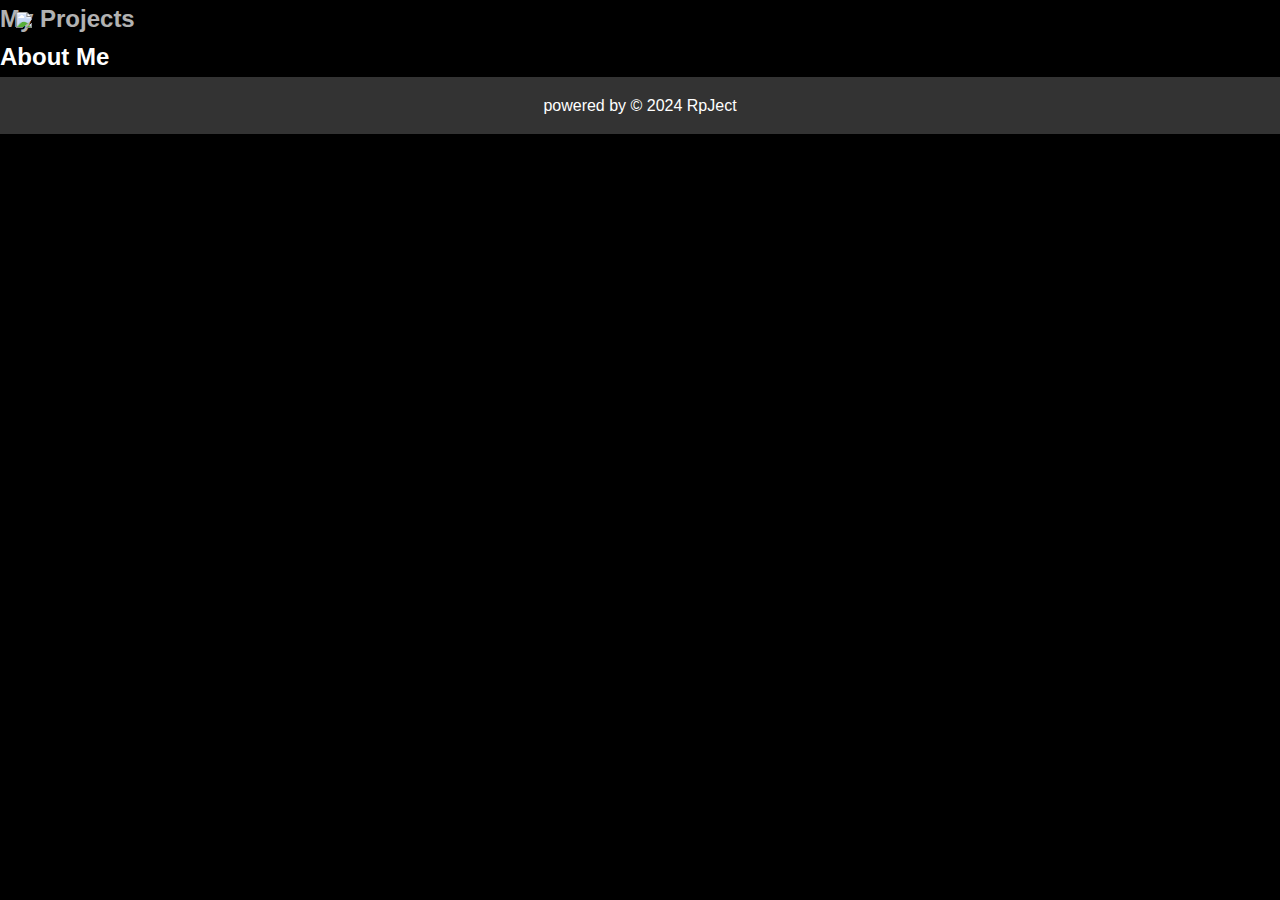
==== Index.html @ 561cb088 "Update Index.html" ====
<!DOCTYPE html>
<html lang="en">
<head>
    <meta charset="UTF-8">
    <meta name="viewport" content="width=device-width, initial-scale=1.0">
    <link rel="stylesheet" href="styles.css">
    <title>RpJect GitHub Page</title>
    <style>
        /* Customize your styles here */
        body {
            background-image: url('https://images.vexels.com/media/users/3/125388/raw/349b1ba6aa6495b895317efe163d8ff6-sci-fi-futuristic-interface.jpg'); /* Replace with your chosen image */
            background-size: cover;
            background-repeat: no-repeat;
            color: #fff; /* Light text */
            font-family: 'Your Futuristic Font', sans-serif;
        }
        .header {
            padding: 10px 16px;
            background: rgba(0, 0, 0, 0.3); /* Transparent background */
            color: #fff;
            position: fixed;
            top: 0;
            width: 100%;
            transition: background 0.3s ease; /* Smooth transition */
        }
        .logo {
            width: 100px;
            height: auto;
        }
    </style>
</head>
<body>
    <div class="header" id="myHeader">
        <img class="logo" src="leeuw.png">
    </div>
    <main>
        <!-- Your main content goes here -->
        <section id="projects">
            <h2>My Projects</h2>
            <!-- Add project details, images, and descriptions -->
        </section>
        <section id="about">
            <h2>About Me</h2>
            <!-- Add information about yourself -->
        </section>
    </main>
    <footer>
        powered by © 2024 RpJect
    </footer>
    <script>
        window.onscroll = function() {
            const header = document.getElementById("myHeader");
            const sticky = header.offsetTop;
            if (window.pageYOffset > sticky) {
                header.style.background = "rgba(0, 0, 0, 0.1)"; /* Adjust transparency on scroll */
            } else {
                header.style.background = "rgba(0, 0, 0, 0.3)";
            }
        };
    </script>
</body>
</html>
---- styles.css ----
/* Reset default styles */
* {
    margin: 0;
    padding: 0;
    box-sizing: border-box;
}

/* Basic styling */
body {
    font-family: Arial, sans-serif;
    background-color: #000;
    color: #fff;
    line-height: 1.6;
}

header, footer {
    background-color: #333;
    padding: 1rem;
    text-align: center;
}

h1 {
    font-size: 2rem;
    margin-bottom: 1rem;
}

/* Customize further to achieve your sci-fi aesthetic */
/* Example: Neon text, futuristic fonts, etc. */

/* Add any additional styling rules as needed */
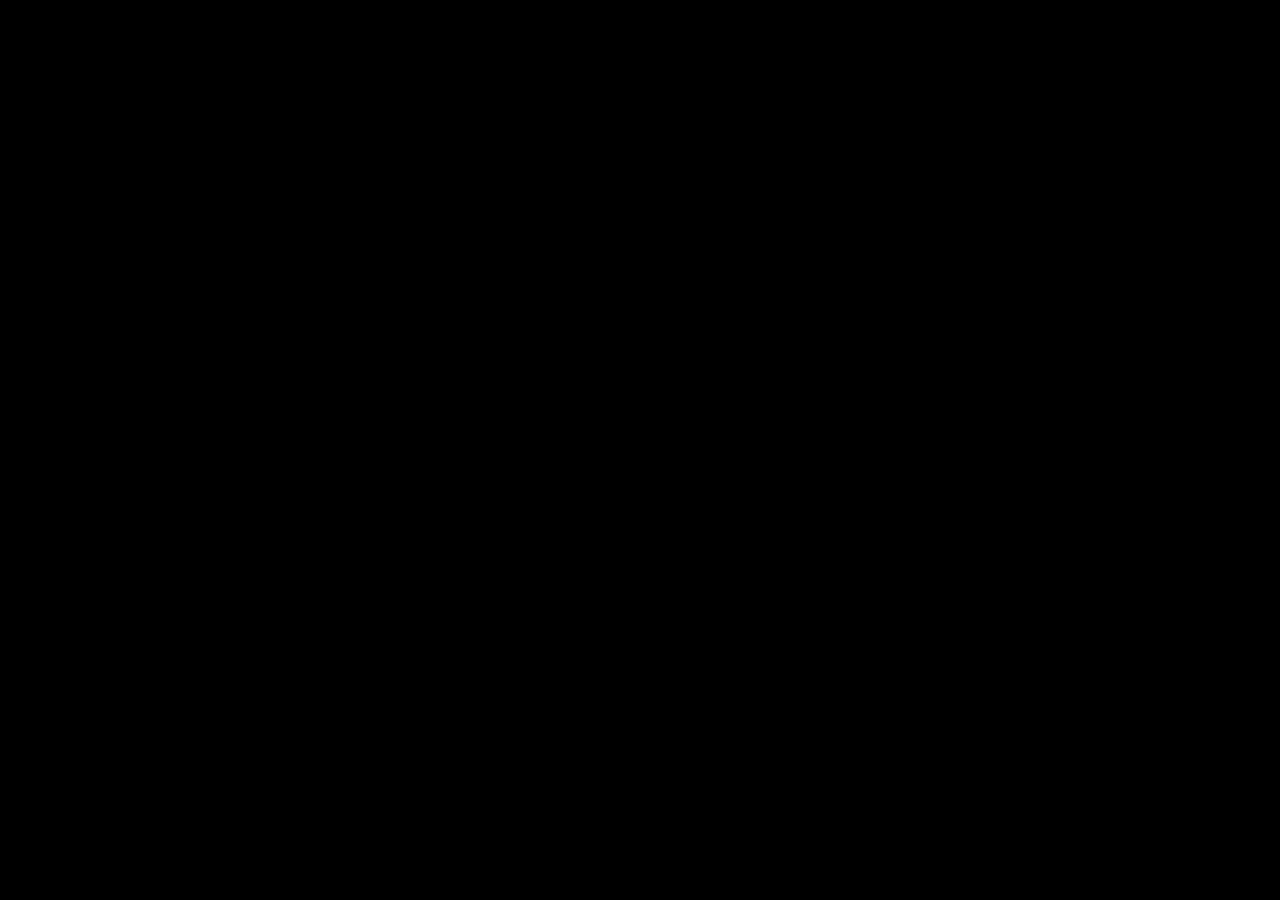
==== commit 42333225: "Update Index.html" ====
--- a/Index.html
+++ b/Index.html
@@ -15,48 +15,10 @@
             font-family: 'Your Futuristic Font', sans-serif;
         }
         .header {
-            padding: 10px 16px;
-            background: rgba(0, 0, 0, 0.3); /* Transparent background */
-            color: #fff;
+            background-color: rgba(0, 0, 0, 0.8); /* Transparent background */
+            color: white;
             position: fixed;
             top: 0;
+            left: 0;
             width: 100%;
-            transition: background 0.3s ease; /* Smooth transition */
-        }
-        .logo {
-            width: 100px;
-            height: auto;
-        }
-    </style>
-</head>
-<body>
-    <div class="header" id="myHeader">
-        <img class="logo" src="leeuw.png">
-    </div>
-    <main>
-        <!-- Your main content goes here -->
-        <section id="projects">
-            <h2>My Projects</h2>
-            <!-- Add project details, images, and descriptions -->
-        </section>
-        <section id="about">
-            <h2>About Me</h2>
-            <!-- Add information about yourself -->
-        </section>
-    </main>
-    <footer>
-        powered by © 2024 RpJect
-    </footer>
-    <script>
-        window.onscroll = function() {
-            const header = document.getElementById("myHeader");
-            const sticky = header.offsetTop;
-            if (window.pageYOffset > sticky) {
-                header.style.background = "rgba(0, 0, 0, 0.1)"; /* Adjust transparency on scroll */
-            } else {
-                header.style.background = "rgba(0, 0, 0, 0.3)";
-            }
-        };
-    </script>
-</body>
-</html>
+            padding: 10px 0;
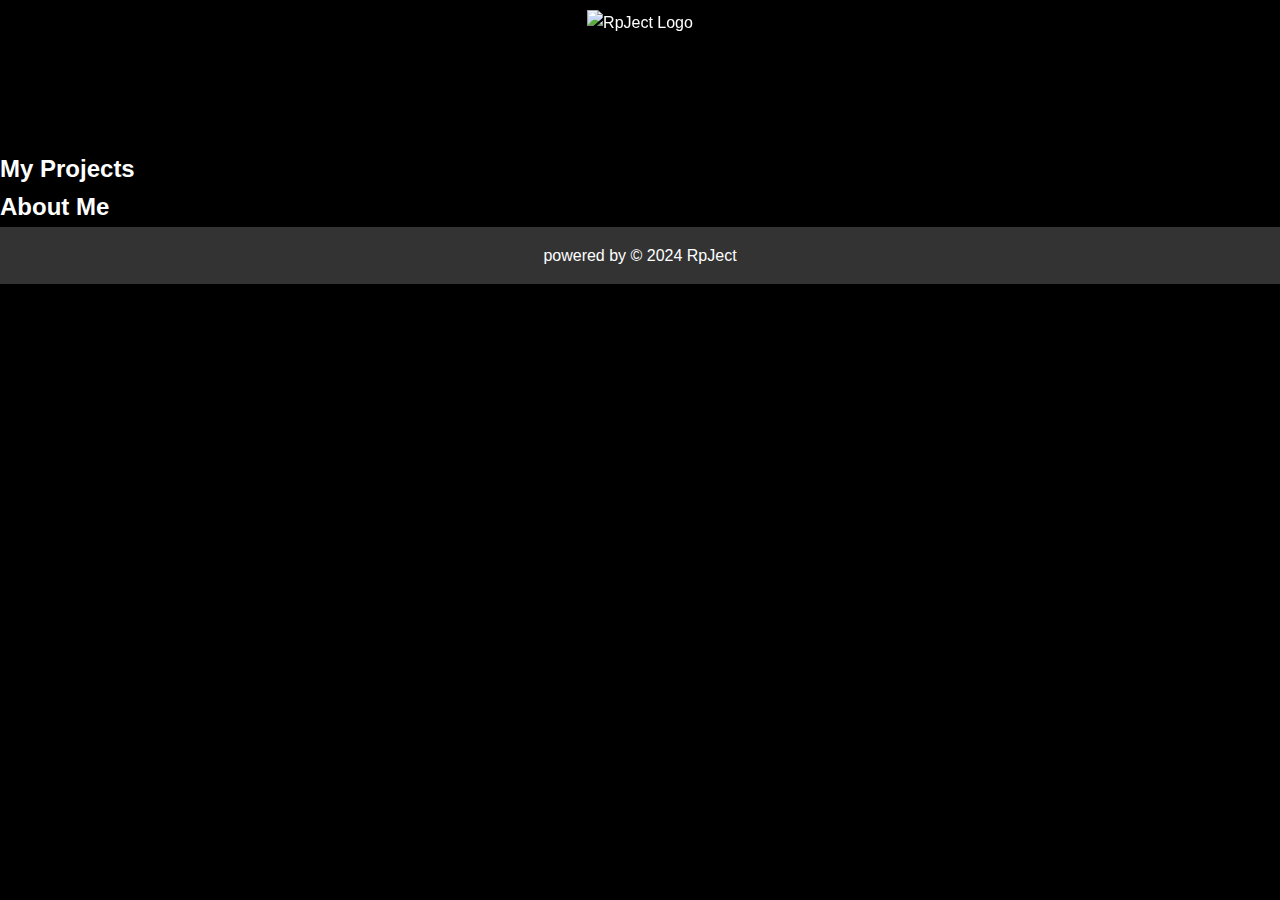
==== commit 8e4a344b: "Update Index.html" ====
--- a/Index.html
+++ b/Index.html
@@ -22,3 +22,36 @@
             left: 0;
             width: 100%;
             padding: 10px 0;
+            text-align: center;
+            z-index: 100; /* Ensure header is above other content */
+        }
+        .logo {
+            width: 100px;
+            height: auto;
+        }
+        main {
+            margin-top: 150px; /* Adjust to match header height */
+            /* Add other styles for your content */
+        }
+    </style>
+</head>
+<body>
+    <div class="header">
+        <img class="logo" src="leeuw.png" alt="RpJect Logo">
+    </div>
+    <main>
+        <!-- Your main content goes here -->
+        <section id="projects">
+            <h2>My Projects</h2>
+            <!-- Add project details, images, and descriptions -->
+        </section>
+        <section id="about">
+            <h2>About Me</h2>
+            <!-- Add information about yourself -->
+        </section>
+    </main>
+    <footer>
+        powered by © 2024 RpJect
+    </footer>
+</body>
+</html>
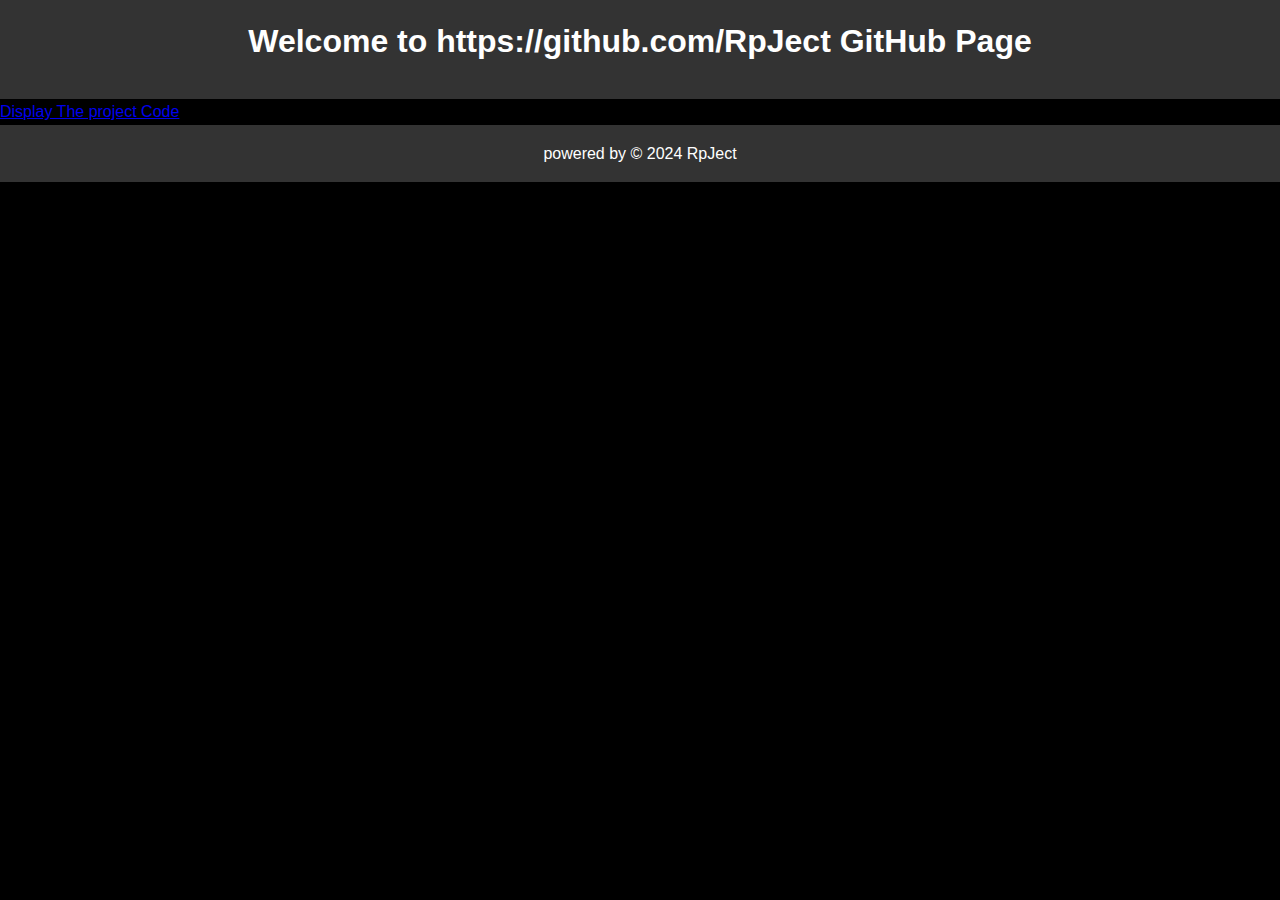
==== commit 1cf39934: "Update Index.html" ====
--- a/Index.html
+++ b/Index.html
@@ -5,53 +5,21 @@
     <meta name="viewport" content="width=device-width, initial-scale=1.0">
     <link rel="stylesheet" href="styles.css">
     <title>RpJect GitHub Page</title>
-    <style>
-        /* Customize your styles here */
-        body {
-            background-image: url('https://images.vexels.com/media/users/3/125388/raw/349b1ba6aa6495b895317efe163d8ff6-sci-fi-futuristic-interface.jpg'); /* Replace with your chosen image */
-            background-size: cover;
-            background-repeat: no-repeat;
-            color: #fff; /* Light text */
-            font-family: 'Your Futuristic Font', sans-serif;
-        }
-        .header {
-            background-color: rgba(0, 0, 0, 0.8); /* Transparent background */
-            color: white;
-            position: fixed;
-            top: 0;
-            left: 0;
-            width: 100%;
-            padding: 10px 0;
-            text-align: center;
-            z-index: 100; /* Ensure header is above other content */
-        }
-        .logo {
-            width: 100px;
-            height: auto;
-        }
-        main {
-            margin-top: 150px; /* Adjust to match header height */
-            /* Add other styles for your content */
-        }
-    </style>
 </head>
 <body>
-    <div class="header">
-        <img class="logo" src="leeuw.png" alt="RpJect Logo">
-    </div>
+    <header>
+        <h1>Welcome to https://github.com/RpJect GitHub Page</h1>
+    </header>
+    <nav>
+        <!-- Add navigation links here -->
+    </nav>
     <main>
+        <!-- Example: Display a link to download a file -->
+<a href="https://raw.githubusercontent.com/RpJect/Auto-Tune/main/AutoTuneOnline.bat" download>   Display The project Code </a>
         <!-- Your main content goes here -->
-        <section id="projects">
-            <h2>My Projects</h2>
-            <!-- Add project details, images, and descriptions -->
-        </section>
-        <section id="about">
-            <h2>About Me</h2>
-            <!-- Add information about yourself -->
-        </section>
     </main>
     <footer>
-        powered by © 2024 RpJect
+        powered by  © 2024 RpJect
     </footer>
 </body>
 </html>
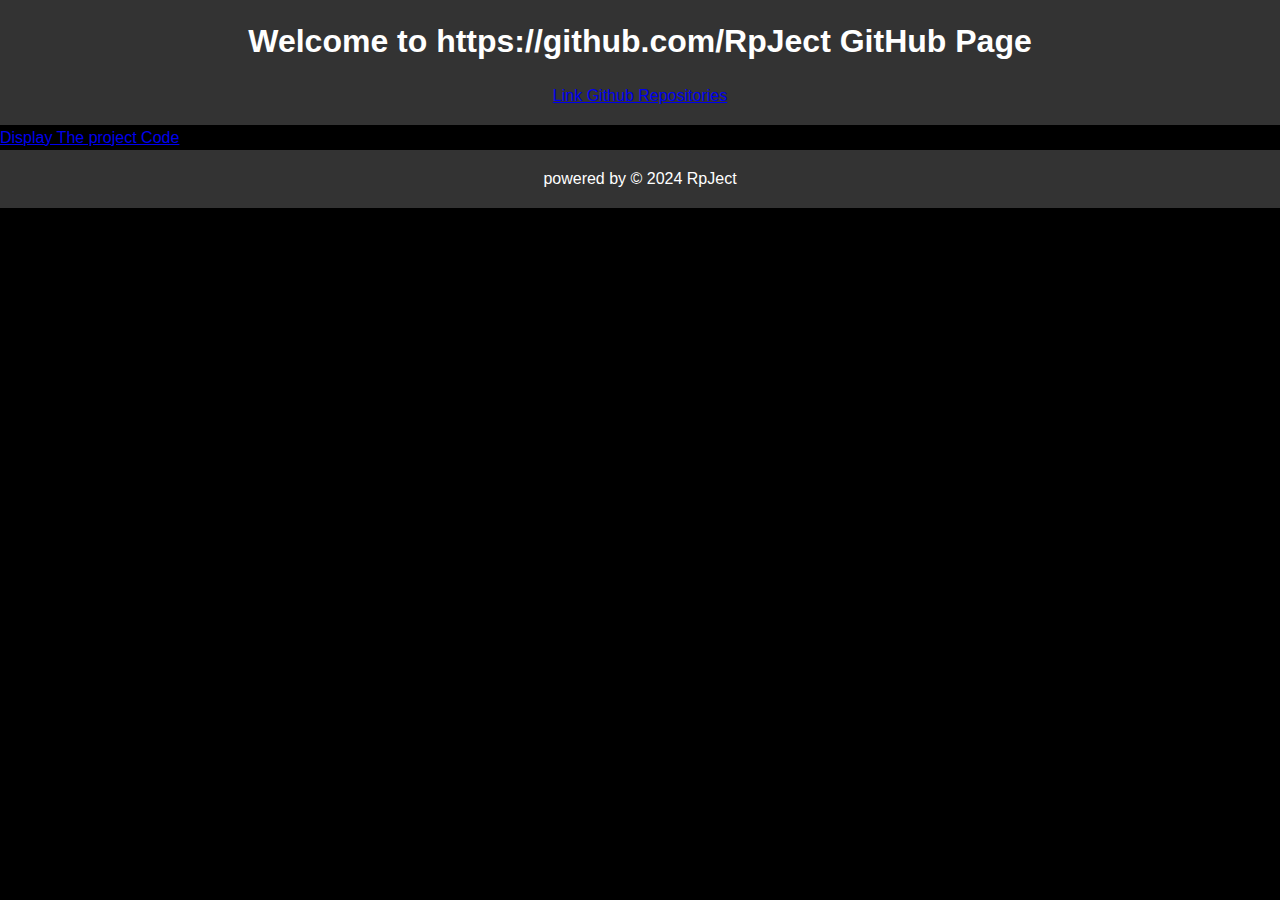
==== commit 76d0101b: "Update Index.html" ====
--- a/Index.html
+++ b/Index.html
@@ -9,13 +9,14 @@
 <body>
     <header>
         <h1>Welcome to https://github.com/RpJect GitHub Page</h1>
+        <a href="https://github.com/RpJect">   Link Github Repositories </a>
     </header>
     <nav>
         <!-- Add navigation links here -->
     </nav>
     <main>
         <!-- Example: Display a link to download a file -->
-<a href="https://raw.githubusercontent.com/RpJect/Auto-Tune/main/AutoTuneOnline.bat" download>   Display The project Code </a>
+<a href="https://raw.githubusercontent.com/RpJect/Auto-Tune/main/AutoTuneOnline.bat" >   Display The project Code </a>
         <!-- Your main content goes here -->
     </main>
     <footer>
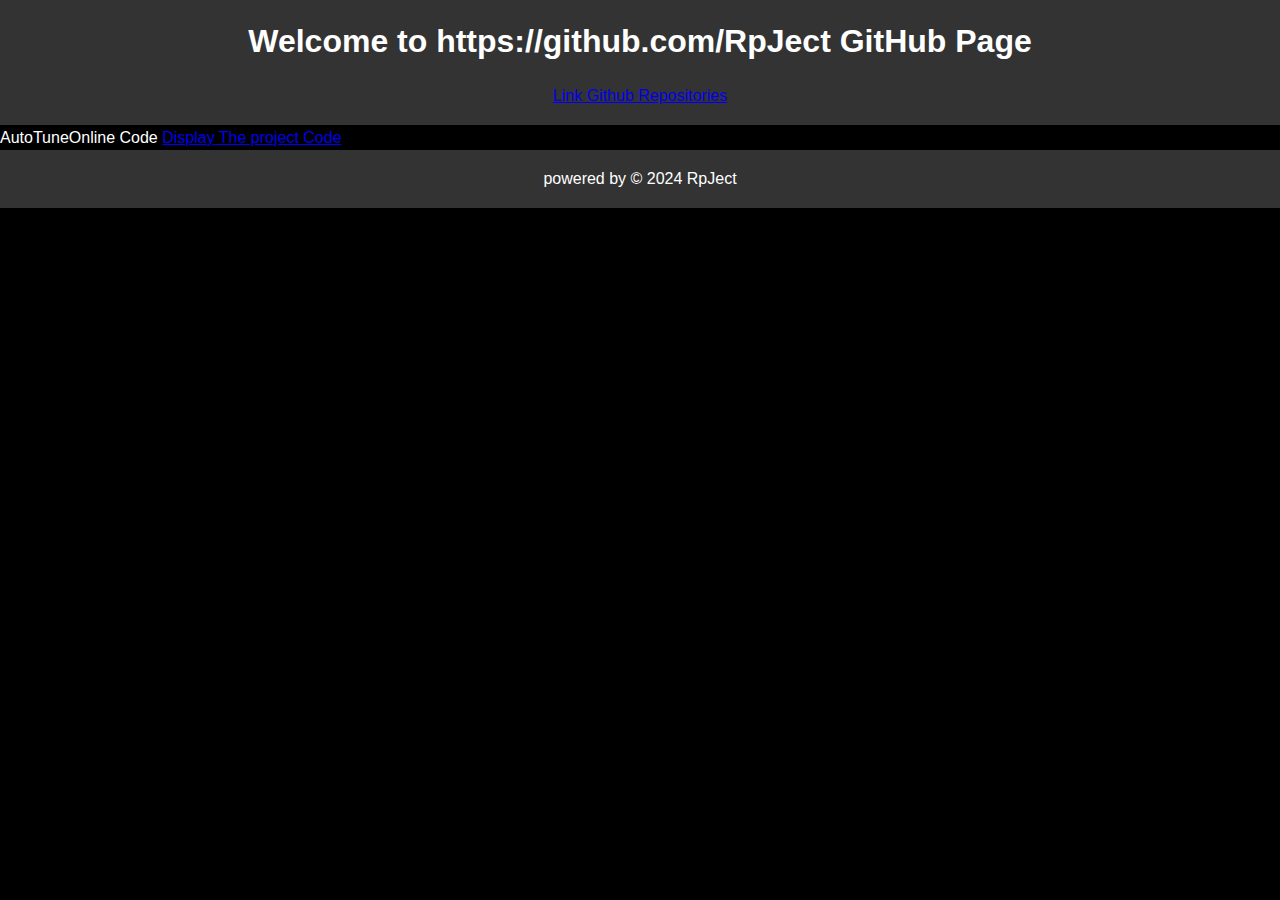
==== commit da942f92: "Update Index.html" ====
--- a/Index.html
+++ b/Index.html
@@ -15,7 +15,7 @@
         <!-- Add navigation links here -->
     </nav>
     <main>
-        <!-- Example: Display a link to download a file -->
+        AutoTuneOnline Code
 <a href="https://raw.githubusercontent.com/RpJect/Auto-Tune/main/AutoTuneOnline.bat" >   Display The project Code </a>
         <!-- Your main content goes here -->
     </main>
